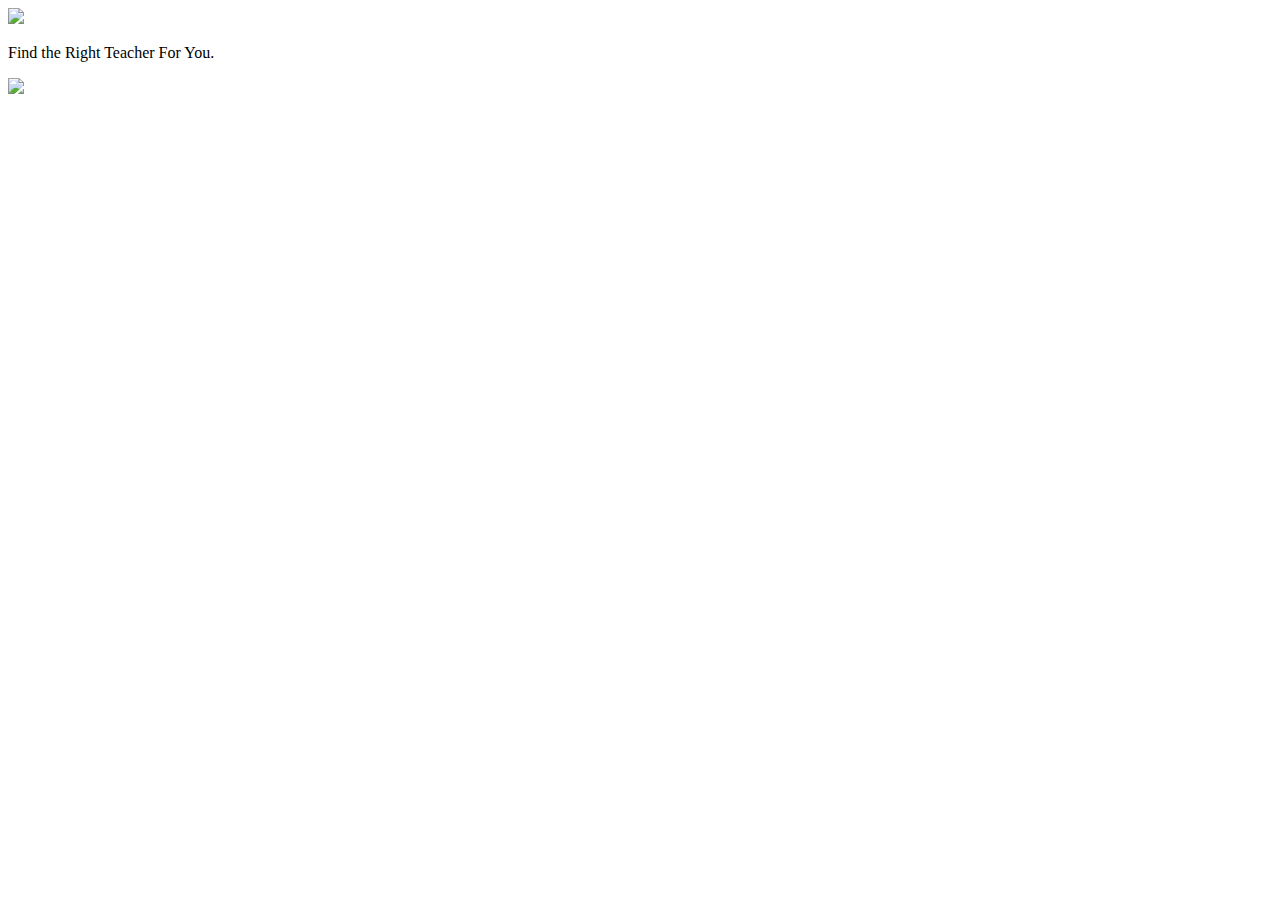
==== index.html @ 1d0d6180 "11" ====
<!DOCTYPE html>
<!--
Licensed to the Apache Software Foundation (ASF) under one
or more contributor license agreements.  See the NOTICE file
distributed with this work for additional information
regarding copyright ownership.  The ASF licenses this file
to you under the Apache License, Version 2.0 (the
"License"); you may not use this file except in compliance
with the License.  You may obtain a copy of the License at

http://www.apache.org/licenses/LICENSE-2.0

Unless required by applicable law or agreed to in writing,
software distributed under the License is distributed on an
"AS IS" BASIS, WITHOUT WARRANTIES OR CONDITIONS OF ANY
KIND, either express or implied.  See the License for the
specific language governing permissions and limitations
under the License.
-->
<html style="height:100%">
<head>
<title>Bahuka</title>

<!--
Customize this policy to fit your own app's needs. For more guidance, see:
https://github.com/apache/cordova-plugin-whitelist/blob/master/README.md#content-security-policy
Some notes:
* gap: is required only on iOS (when using UIWebView) and is needed for JS->native communication
* https://ssl.gstatic.com is required only on Android and is needed for TalkBack to function properly
* Disables use of inline scripts in order to mitigate risk of XSS vulnerabilities. To change this:
    * Enable inline JS: add 'unsafe-inline' to default-src
-->

<link rel="stylesheet" type="text/css" href="css/index.css">
 <link rel="stylesheet" type="text/css" href="css/style.css">
<script type="text/javascript" src="js/jquer_libs.js"></script>

<script type="text/javascript" src="js/index.js"></script>

 <script type="text/javascript" src="cordova.js"></script>
    
<script src="//js.pusher.com/3.2/pusher.min.js"></script>


<!-- <script>
var pushNotification;

            function onDeviceReady() {
               var  userid = localStorage.getItem('regid');
               alert(userid);
                try 
                { 

                	var phoneModel = window.device.model;
                    pushNotification = window.plugins.pushNotification;
              //$("#app-status-ul").append('<li>registering ' + device.platform + '</li>');
              alert('Registering ' + device.platform);
                    if(device.platform == 'android' || device.platform == 'Android' ||device.platform == 'amazon-fireos' ) {
                        pushNotification.register(
                        successHandler, 
                        errorHandler, 
                        {
                            "senderID":"837440628665",
                            "ecb":"window.onNotification"
                        });     // required!

                        alert('Registered the Android device');
//alert('regID = ' + e.regid);
                    } else {
                        pushNotification.register(tokenHandler, errorHandler, {"badge":"true","sound":"true","alert":"true","ecb":"onNotificationAPN"});    // required!
                        alert('Registered the iOS device');
                    }
                }
                catch(err) 
                { 
                    txt="There was an error on this page.\n\n"; 
                    txt+="Error description: " + err.message + "\n\n"; 
                    //alert(txt); 

                    alert("Error: Status="+err.status+" Message="+err.message+" service="+service+" action="+action);
                    alert('Error: ' + err.message);
                } 
            }

            // handle APNS notifications for iOS
            function onNotificationAPN(e) {
                if(e.alert) {
                     //$("#app-status-ul").append('<li>push-notification: ' + e.alert + '</li>');
                     //alert('push-notification: ' + e.alert);
                     // showing an alert also requires the org.apache.cordova.dialogs plugin
                     navigator.notification.alert(e.alert);
                }

                if(e.sound) {
                    // playing a sound also requires the org.apache.cordova.media plugin
                    var snd = new Media(e.sound);
                    snd.play();
                }

                if(e.badge) {
                    pushNotification.setApplicationIconBadgeNumber(successHandler, e.badge);
                }
            }

            // handle GCM notifications for Android
          window.onNotification=function(e) { 
alert("hii");
            	alert(e.regid);
                //$("#app-status-ul").append('<li>EVENT -> RECEIVED:' + e.event + '</li>');
                alert('EVENT -> RECEIVED:' + e.event);

                switch( e.event )
                {
                    case 'registered':
                    if( e.regid.length > 0 )
                    {
                    	
  
          /*  {
                "message": "Hello this is a push notification",
                "payload": {
                "message": "Hello this is a push notification",
                "sound": "notification",
                "title": "New Message",
                "from": "837440628665",
                "collapse_key": "do_not_collapse",
                "foreground": true,
                "event": "message"
                }
            }*/
          


                    	localStorage.setItem('regid',e.regid);
                        //$("#app-status-ul").append('<li>REGISTERED -> REGID:' + e.regid + "</li>");
                        // Your GCM push server needs to know the regID before it can push to this device
                        // here is where you might want to send it the regID for later use.
                        console.log("regID = " + e.regid);
                        alert(' REGID = ' + e.regid);
                    }
                    break;

                    case 'message':
                        // if this flag is set, this notification happened while we were in the foreground.
                        // you might want to play a sound to get the user's attention, throw up a dialog, etc.
                        if(e.foreground)
                        {
                            //$("#app-status-ul").append('<li>--INLINE NOTIFICATION--' + '</li>');
                            alert('--INLINE NOTIFICATION--');

                                // on Android soundname is outside the payload. 
                                    // On Amazon FireOS all custom attributes are contained within payload
                                    var soundfile = e.soundname || e.payload.sound;
                                    // if the notification contains a soundname, play it.
                                    // playing a sound also requires the org.apache.cordova.media plugin
                                    var my_media = new Media("/android_asset/www/"+ soundfile);
                            my_media.play();
                        }
                        else
                        {   // otherwise we were launched because the user touched a notification in the notification tray.
                            if(e.coldstart)
                                //$("#app-status-ul").append('<li>--COLDSTART NOTIFICATION--' + '</li>');
                                alert('--COLDSTART NOTIFICATION--')
                            else
                            //$("#app-status-ul").append('<li>--BACKGROUND NOTIFICATION--' + '</li>');
                                alert('--BACKGROUND NOTIFICATION--')
                        }

                        //$("#app-status-ul").append('<li>MESSAGE -> MSG: ' + e.payload.message + '</li>');
                        alert('MESSAGE -> MSG: ' + e.payload.message);
                        //android only
                        //$("#app-status-ul").append('<li>MESSAGE -> MSGCNT: ' + e.payload.msgcnt + '</li>');
                        alert('MESSAGE -> MSGCNT: ' + e.payload.msgcnt);
                        //amazon-fireos only
                        //$("#app-status-ul").append('<li>MESSAGE -> TIMESTAMP: ' + e.payload.timeStamp + '</li>');
                        alert('MESSAGE -> TIMESTAMP: ' + e.payload.timeStamp);
                    break;

                    case 'error':
                        //$("#app-status-ul").append('<li>ERROR -> MSG:' + e.msg + '</li>');
                        alert('ERROR -> MSG' + e.msg);
                    break;

                    default:
                        //$("#app-status-ul").append('<li>EVENT -> Unknown, an event was received and we do not know what it is</li>');
                        alert('EVENT -> Unknown, an event was received and we do not know what it is');
                    break;
                }
            }

            function tokenHandler (result) {
                //$("#app-status-ul").append('<li>token: '+ result +'</li>');
                // Your iOS push server needs to know the token before it can push to this device
                // here is where you might want to send it the token for later use.
                alert('iOS Result = ' + result);
            }

            function successHandler (result) {
                //$("#app-status-ul").append('<li>success:'+ result +'</li>');
                alert('Android Result = ' + result);
                alert('RegID = ' + e.regid);
            }

            function errorHandler (error) {
                //$("#app-status-ul").append('<li>error:'+ error +'</li>');
                alert('Error = ' +   error);

            }

            document.addEventListener('deviceready', onDeviceReady, true);

alert('regID = ' + e.regid);            
alert('Reg code completed');


</script> -->








<title>Hello World</title>
</head>


<body>

<div  id="bahuka" class="bahuka_main">

<div class="images">
<img id="bahuka_logo" src="img/MP0Xs0L (1).png" />
</div>
<p class="titletext1">Find the Right Teacher For You.</p>
<div class="images">
<img src="img/MP0Xs0L.png" />
</div>

<div class="radio_div"> 
<input type="radio" name="classif" id="C1" value="true"   hidden  checked />
<label class="ds" onclick="changetoabout('C1');" for="C1"> </label>


<input type="radio" name="classif" id="C2" value="true" hidden />
<label class="ds" onclick="changetoabout('C2');" for="C2">   </label>
<input   type="radio" name="classif" id="C3" value="true"   hidden />
<label class="ds" onclick="changetoabout('C3');" for="C3"> </label>
<input type="radio" name="classif" id="C4" value="true" hidden />
<label class="ds" onclick="changetoabout('C4');" for="C4">   </label>
</div>
<div class="foorter_menu">
<p class="leftmenu lr"><a style="color:#fff" href="login.html">login</a></p>
<p  class="rightmenu lr"><a  style="color:#fff" href="signup1.html">Get started</a></p>
</div>
</div>

</body>

</html>
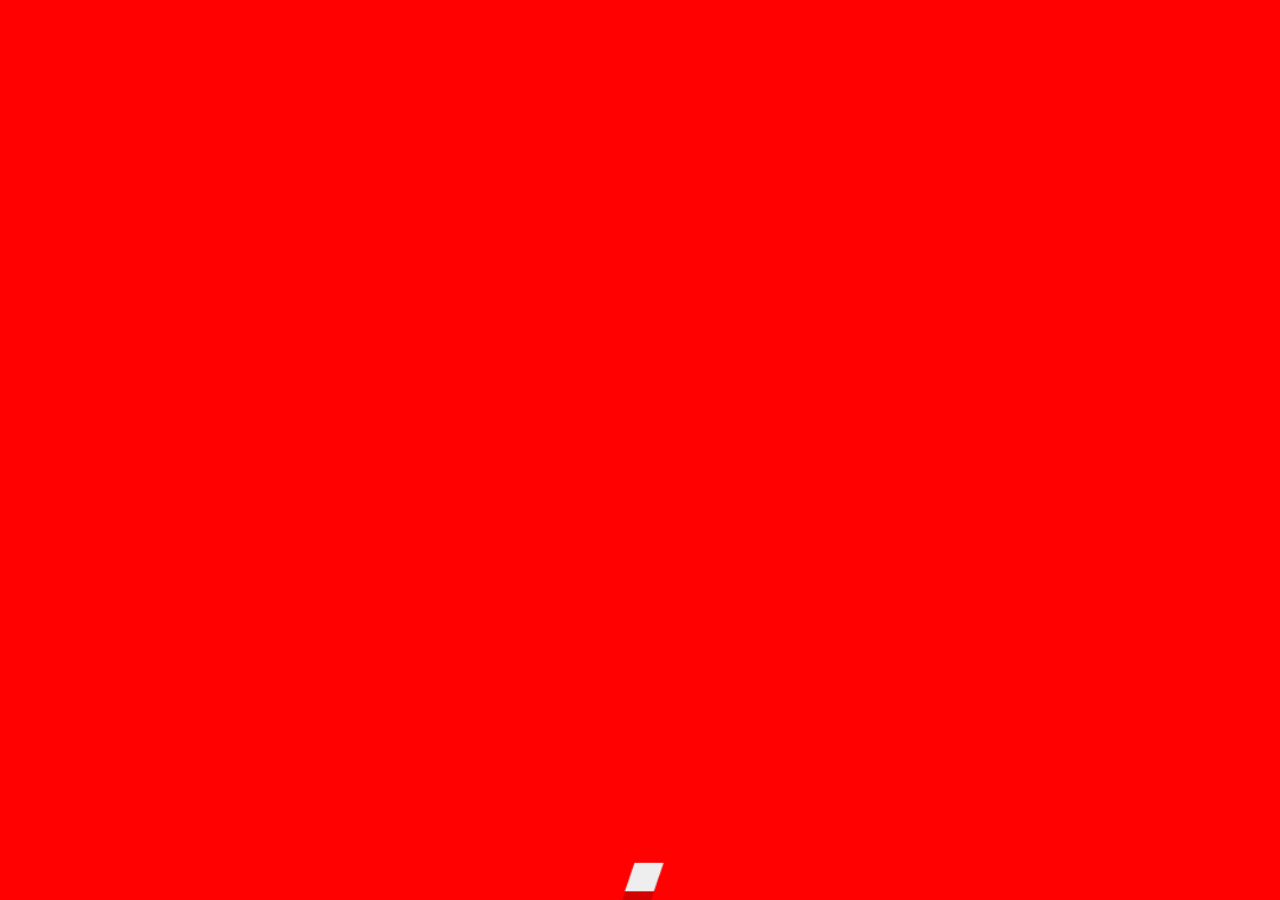
==== commit 7aa8a49f: "11" ====
--- a/index.html
+++ b/index.html
@@ -1,262 +1,60 @@
 <!DOCTYPE html>
-<!--
-Licensed to the Apache Software Foundation (ASF) under one
-or more contributor license agreements.  See the NOTICE file
-distributed with this work for additional information
-regarding copyright ownership.  The ASF licenses this file
-to you under the Apache License, Version 2.0 (the
-"License"); you may not use this file except in compliance
-with the License.  You may obtain a copy of the License at
 
-http://www.apache.org/licenses/LICENSE-2.0
+<html>
+    <head>
+        
+        <meta name="format-detection" content="telephone=no">
+        <meta name="msapplication-tap-highlight" content="no">
+        <meta name="viewport" content="width=device-width,height=device-height,initial-scale=1.0"/>
+        <link rel="stylesheet" type="text/css" href="css/custom.css">
+        <link rel="stylesheet" href="font-awesome/css/font-awesome.min.css">
+        <script type="text/javascript" src="js/jquery.min.js"></script>
+         <link rel="stylesheet" type="text/css" href="css/example.css">
+        <script src="http://ajax.googleapis.com/ajax/libs/jquery/1.11.0/jquery.min.js"></script>
+        <script type="text/javascript" src="js/background.cycle.js"></script>
+        <title>Wild</title>
+        <script>
+            if(localStorage.userid != undefined && localStorage.userid != null && localStorage.userid != "") {
+                window.location.href="search.html";
+            }
+        </script>
+         <script type="text/javascript">
+            $(document).ready(function() {
+                $("body").backgroundCycle({
+                    imageUrls: [
+                        'img/1.png',
+                        'img/slide1.png',
+                        'img/slide2.png',
+                        'img/slide3.png',
+                        'img/slide4.png',
+                        'img/slide5.png'
+                    ],
+                    fadeSpeed: 2000,
+                    duration: 6000,
+                    backgroundSize: SCALING_MODE_COVER
+                });
+            });
+        </script>
+    </head>
+    <body onload="setHeight()" style="margin: 0;">
+    <div id="first_screen" onclick="gotoregisterpage();">
+         <script type="text/javascript">
 
-Unless required by applicable law or agreed to in writing,
-software distributed under the License is distributed on an
-"AS IS" BASIS, WITHOUT WARRANTIES OR CONDITIONS OF ANY
-KIND, either express or implied.  See the License for the
-specific language governing permissions and limitations
-under the License.
--->
-<html style="height:100%">
-<head>
-<title>Bahuka</title>
+          var _gaq = _gaq || [];
+          _gaq.push(['_setAccount', 'UA-36251023-1']);
+          _gaq.push(['_setDomainName', 'jqueryscript.net']);
+          _gaq.push(['_trackPageview']);
 
-<!--
-Customize this policy to fit your own app's needs. For more guidance, see:
-https://github.com/apache/cordova-plugin-whitelist/blob/master/README.md#content-security-policy
-Some notes:
-* gap: is required only on iOS (when using UIWebView) and is needed for JS->native communication
-* https://ssl.gstatic.com is required only on Android and is needed for TalkBack to function properly
-* Disables use of inline scripts in order to mitigate risk of XSS vulnerabilities. To change this:
-    * Enable inline JS: add 'unsafe-inline' to default-src
--->
+          (function() {
+            var ga = document.createElement('script'); ga.type = 'text/javascript'; ga.async = true;
+            ga.src = ('https:' == document.location.protocol ? 'https://ssl' : 'http://www') + '.google-analytics.com/ga.js';
+            var s = document.getElementsByTagName('script')[0]; s.parentNode.insertBefore(ga, s);
+          })();
 
-<link rel="stylesheet" type="text/css" href="css/index.css">
- <link rel="stylesheet" type="text/css" href="css/style.css">
-<script type="text/javascript" src="js/jquer_libs.js"></script>
-
-<script type="text/javascript" src="js/index.js"></script>
-
- <script type="text/javascript" src="cordova.js"></script>
-    
-<script src="//js.pusher.com/3.2/pusher.min.js"></script>
-
-
-<!-- <script>
-var pushNotification;
-
-            function onDeviceReady() {
-               var  userid = localStorage.getItem('regid');
-               alert(userid);
-                try 
-                { 
-
-                	var phoneModel = window.device.model;
-                    pushNotification = window.plugins.pushNotification;
-              //$("#app-status-ul").append('<li>registering ' + device.platform + '</li>');
-              alert('Registering ' + device.platform);
-                    if(device.platform == 'android' || device.platform == 'Android' ||device.platform == 'amazon-fireos' ) {
-                        pushNotification.register(
-                        successHandler, 
-                        errorHandler, 
-                        {
-                            "senderID":"837440628665",
-                            "ecb":"window.onNotification"
-                        });     // required!
-
-                        alert('Registered the Android device');
-//alert('regID = ' + e.regid);
-                    } else {
-                        pushNotification.register(tokenHandler, errorHandler, {"badge":"true","sound":"true","alert":"true","ecb":"onNotificationAPN"});    // required!
-                        alert('Registered the iOS device');
-                    }
-                }
-                catch(err) 
-                { 
-                    txt="There was an error on this page.\n\n"; 
-                    txt+="Error description: " + err.message + "\n\n"; 
-                    //alert(txt); 
-
-                    alert("Error: Status="+err.status+" Message="+err.message+" service="+service+" action="+action);
-                    alert('Error: ' + err.message);
-                } 
-            }
-
-            // handle APNS notifications for iOS
-            function onNotificationAPN(e) {
-                if(e.alert) {
-                     //$("#app-status-ul").append('<li>push-notification: ' + e.alert + '</li>');
-                     //alert('push-notification: ' + e.alert);
-                     // showing an alert also requires the org.apache.cordova.dialogs plugin
-                     navigator.notification.alert(e.alert);
-                }
-
-                if(e.sound) {
-                    // playing a sound also requires the org.apache.cordova.media plugin
-                    var snd = new Media(e.sound);
-                    snd.play();
-                }
-
-                if(e.badge) {
-                    pushNotification.setApplicationIconBadgeNumber(successHandler, e.badge);
-                }
-            }
-
-            // handle GCM notifications for Android
-          window.onNotification=function(e) { 
-alert("hii");
-            	alert(e.regid);
-                //$("#app-status-ul").append('<li>EVENT -> RECEIVED:' + e.event + '</li>');
-                alert('EVENT -> RECEIVED:' + e.event);
-
-                switch( e.event )
-                {
-                    case 'registered':
-                    if( e.regid.length > 0 )
-                    {
-                    	
-  
-          /*  {
-                "message": "Hello this is a push notification",
-                "payload": {
-                "message": "Hello this is a push notification",
-                "sound": "notification",
-                "title": "New Message",
-                "from": "837440628665",
-                "collapse_key": "do_not_collapse",
-                "foreground": true,
-                "event": "message"
-                }
-            }*/
-          
-
-
-                    	localStorage.setItem('regid',e.regid);
-                        //$("#app-status-ul").append('<li>REGISTERED -> REGID:' + e.regid + "</li>");
-                        // Your GCM push server needs to know the regID before it can push to this device
-                        // here is where you might want to send it the regID for later use.
-                        console.log("regID = " + e.regid);
-                        alert(' REGID = ' + e.regid);
-                    }
-                    break;
-
-                    case 'message':
-                        // if this flag is set, this notification happened while we were in the foreground.
-                        // you might want to play a sound to get the user's attention, throw up a dialog, etc.
-                        if(e.foreground)
-                        {
-                            //$("#app-status-ul").append('<li>--INLINE NOTIFICATION--' + '</li>');
-                            alert('--INLINE NOTIFICATION--');
-
-                                // on Android soundname is outside the payload. 
-                                    // On Amazon FireOS all custom attributes are contained within payload
-                                    var soundfile = e.soundname || e.payload.sound;
-                                    // if the notification contains a soundname, play it.
-                                    // playing a sound also requires the org.apache.cordova.media plugin
-                                    var my_media = new Media("/android_asset/www/"+ soundfile);
-                            my_media.play();
-                        }
-                        else
-                        {   // otherwise we were launched because the user touched a notification in the notification tray.
-                            if(e.coldstart)
-                                //$("#app-status-ul").append('<li>--COLDSTART NOTIFICATION--' + '</li>');
-                                alert('--COLDSTART NOTIFICATION--')
-                            else
-                            //$("#app-status-ul").append('<li>--BACKGROUND NOTIFICATION--' + '</li>');
-                                alert('--BACKGROUND NOTIFICATION--')
-                        }
-
-                        //$("#app-status-ul").append('<li>MESSAGE -> MSG: ' + e.payload.message + '</li>');
-                        alert('MESSAGE -> MSG: ' + e.payload.message);
-                        //android only
-                        //$("#app-status-ul").append('<li>MESSAGE -> MSGCNT: ' + e.payload.msgcnt + '</li>');
-                        alert('MESSAGE -> MSGCNT: ' + e.payload.msgcnt);
-                        //amazon-fireos only
-                        //$("#app-status-ul").append('<li>MESSAGE -> TIMESTAMP: ' + e.payload.timeStamp + '</li>');
-                        alert('MESSAGE -> TIMESTAMP: ' + e.payload.timeStamp);
-                    break;
-
-                    case 'error':
-                        //$("#app-status-ul").append('<li>ERROR -> MSG:' + e.msg + '</li>');
-                        alert('ERROR -> MSG' + e.msg);
-                    break;
-
-                    default:
-                        //$("#app-status-ul").append('<li>EVENT -> Unknown, an event was received and we do not know what it is</li>');
-                        alert('EVENT -> Unknown, an event was received and we do not know what it is');
-                    break;
-                }
-            }
-
-            function tokenHandler (result) {
-                //$("#app-status-ul").append('<li>token: '+ result +'</li>');
-                // Your iOS push server needs to know the token before it can push to this device
-                // here is where you might want to send it the token for later use.
-                alert('iOS Result = ' + result);
-            }
-
-            function successHandler (result) {
-                //$("#app-status-ul").append('<li>success:'+ result +'</li>');
-                alert('Android Result = ' + result);
-                alert('RegID = ' + e.regid);
-            }
-
-            function errorHandler (error) {
-                //$("#app-status-ul").append('<li>error:'+ error +'</li>');
-                alert('Error = ' +   error);
-
-            }
-
-            document.addEventListener('deviceready', onDeviceReady, true);
-
-alert('regID = ' + e.regid);            
-alert('Reg code completed');
-
-
-</script> -->
-
-
-
-
-
-
-
-
-<title>Hello World</title>
-</head>
-
-
-<body>
-
-<div  id="bahuka" class="bahuka_main">
-
-<div class="images">
-<img id="bahuka_logo" src="img/MP0Xs0L (1).png" />
-</div>
-<p class="titletext1">Find the Right Teacher For You.</p>
-<div class="images">
-<img src="img/MP0Xs0L.png" />
-</div>
-
-<div class="radio_div"> 
-<input type="radio" name="classif" id="C1" value="true"   hidden  checked />
-<label class="ds" onclick="changetoabout('C1');" for="C1"> </label>
-
-
-<input type="radio" name="classif" id="C2" value="true" hidden />
-<label class="ds" onclick="changetoabout('C2');" for="C2">   </label>
-<input   type="radio" name="classif" id="C3" value="true"   hidden />
-<label class="ds" onclick="changetoabout('C3');" for="C3"> </label>
-<input type="radio" name="classif" id="C4" value="true" hidden />
-<label class="ds" onclick="changetoabout('C4');" for="C4">   </label>
-</div>
-<div class="foorter_menu">
-<p class="leftmenu lr"><a style="color:#fff" href="login.html">login</a></p>
-<p  class="rightmenu lr"><a  style="color:#fff" href="signup1.html">Get started</a></p>
-</div>
-</div>
-
-</body>
-
+        </script>       
+    </div>
+        <!--img src="img/1.png" alt="first_screen" onclick="gotoregisterpage();"/-->        
+        <script type="text/javascript" src="cordova.js"></script>
+        <script type="text/javascript" src="js/functions.js"></script>
+    </body>
 </html>
-
--- a/css/custom.css
+++ b/css/custom.css
@@ -0,0 +1,229 @@
+
+
+
+body{
+	width:100%;
+	margin: auto;
+}
+#first_screen{
+	overflow: hidden;
+  /*background: url('../img/1.png');*/
+  height: 568px;
+  background-size: cover;
+  background-position: 100%;
+}
+img{
+	width:100%;
+	height:auto;
+}
+
+.searched-items {
+    margin-left: 5%;
+    margin-top: 5%;
+    width: 83%;
+    height: 50%;
+    overflow: scroll;
+    display: inline-block;
+}
+.second_searched-items {
+    margin-left: 5%;
+    margin-top: 5%;
+    width: 83%;
+    height: 50%;
+    overflow: scroll;
+    display: inline-block;
+}
+.aftersearhform {  
+    padding-top: 12em;
+    overflow: scroll;
+    display: inline;
+}
+::-webkit-input-placeholder { /* Chrome/Opera/Safari */
+  color: #333333;
+}
+::-moz-placeholder { /* Firefox 19+ */
+  color: #333333;
+}
+.search {       
+    height: 38px;
+    opacity: 0.1;
+    border: 1px solid;
+    border-color: transparent;
+    margin-left: -19px;
+    width: 85%;
+    margin-top: 22em;
+}
+.main {
+    background-image: url("../img/background.png");
+    background-repeat: no-repeat;
+    background-size: cover;
+    margin: auto;
+   /* position: fixed;*/
+    width: 100%;
+}
+.form {
+   
+    padding-top: 14em;
+  /*  position: absolute;*/
+  margin-left: 8%; 
+    text-align: center;
+    width: 90%;
+}
+
+form p{
+	color:red;
+}
+
+.container {
+    background-image: url("../img/screen.png");
+    /*background-position: 100% 50%;*/
+    background-repeat: no-repeat;
+    background-size: cover;
+    height: 640px;
+    margin-left: 2%;
+   /* position: relative;*/
+    text-align: center;
+    width: 90%;
+}
+.form input {
+    height: 38px;
+    margin-top: 5%;
+    width: 80%;
+}
+.fullname {
+     margin-top: -1em !important;
+}
+input[type="password"], input[type="text"], input[type="email"]{
+	 font-size: 17px;
+	 opacity: 0.5;
+	 box-shadow: inset 0 0 0 rgba(0,0,0, .55), 0px 1px 1px rgba(255,255,255,.5);
+     }
+
+input[type="button"] {
+    background-color: red;
+    color: #fff;
+    font-size: 17px;
+    font-weight: bolder;
+    opacity: 0.51;
+    box-shadow: inset 0 0 0 rgba(0,0,0, .55), 0px 1px 1px rgba(255,255,255,.5);
+    border: 1px solid;
+    border-color: transparent;
+
+}
+.para p{
+	font-size: 19px;
+    color:#fff;
+	margin-bottom: 2%;
+	width:80%;
+	margin: auto;
+}
+.radius{
+	border-radius: 100%;
+	margin-top: 0 !important;
+}
+.videolist:first-child {
+    margin-top: -25%;
+}
+   
+    
+   
+/************media queries***********/
+/* Smartphones (portrait and landscape) ----------- */
+@media only screen and (min-device-width : 320px) and (max-device-width : 480px) {
+.form {
+    padding-top: 19em;
+ }
+ 
+}
+
+/* Smartphones (landscape) ----------- */
+@media only screen and (min-width : 321px) {
+.form {
+    padding-top: 19em;
+    margin-left: 8%;
+}
+}
+
+/* Smartphones (portrait) ----------- */
+@media only screen and (max-width : 320px) {
+
+.form {
+    padding-top: 13em;
+    margin-left: 5%;
+}
+.container {
+    margin-left: 4%;
+}
+}
+@media only screen and (min-device-width : 480px) and (max-width : 568px) and (orientation : landscape){
+.container {
+     background-position: 100% 16%;
+    margin-left: 5%;  
+  }
+.form {
+    padding-top: 10em;
+    margin-left: 5%;
+  }
+}
+@media only screen and (min-device-width : 569px) and (max-width : 667px) and (orientation : landscape){
+.container {
+     background-position: 100% 16%;
+    margin-left: 5%;  
+  }
+.form {
+    padding-top: 12em;
+    margin-left: 5%;
+  }
+}  
+@media only screen and (min-device-width : 668px) and (max-width : 736px) and (orientation : landscape){
+.container {
+     background-position: 100% 16%;
+    margin-left: 5%;  
+  }
+  .form {
+    padding-top: 13em;
+    margin-left: 5%;
+  } 
+}
+
+@media only screen and (min-device-width : 768px) and (max-device-width : 1024px) {
+.form {
+    padding-top: 27em;
+    position: relative;
+    margin-left: 5%;
+}
+.container {
+    margin-left: 5%;
+}
+}
+/* iPads (landscape) ----------- */
+@media only screen and (min-device-width : 768px) and (max-device-width : 1024px) and (orientation : landscape) {
+  .container {
+
+    background-position: 33% 9%;
+  }
+  .main {
+    background-position: top;    
+  }
+  input[type="text"], input[type="email"] {
+    font-size: 20px;
+  }
+  .form input {
+    height: 3em;
+  }
+}
+
+/* Desktops and laptops ----------- */
+@media only screen and (min-width : 1224px) {
+/* Styles */
+}
+
+/* Large screens ----------- */
+@media only screen and (min-width : 1824px) {
+/* Styles */
+}
+
+/* iPhone 4 ----------- */
+@mediaonly screen and (-webkit-min-device-pixel-ratio : 1.5),only screen and (min-device-pixel-ratio : 1.5) {
+/* Styles */
+}--- a/css/example.css
+++ b/css/example.css
@@ -0,0 +1,20 @@
+/* 
+    Created on : 17-mrt-2014, 14:58:29
+    Author     : g.v.lankveld
+*/
+
+html {
+    font-family: Helvetica, Arial, sans-serif
+}
+
+h1 {
+    color: white;
+    text-shadow: 0 0 0.2em #000;
+    -moz-text-shadow: 0 0 0.2em #000;
+    -webkit-text-shadow: 0 0 0.2em #000;
+}
+
+.centre-container {
+    margin: auto;
+    width: 500px;
+}
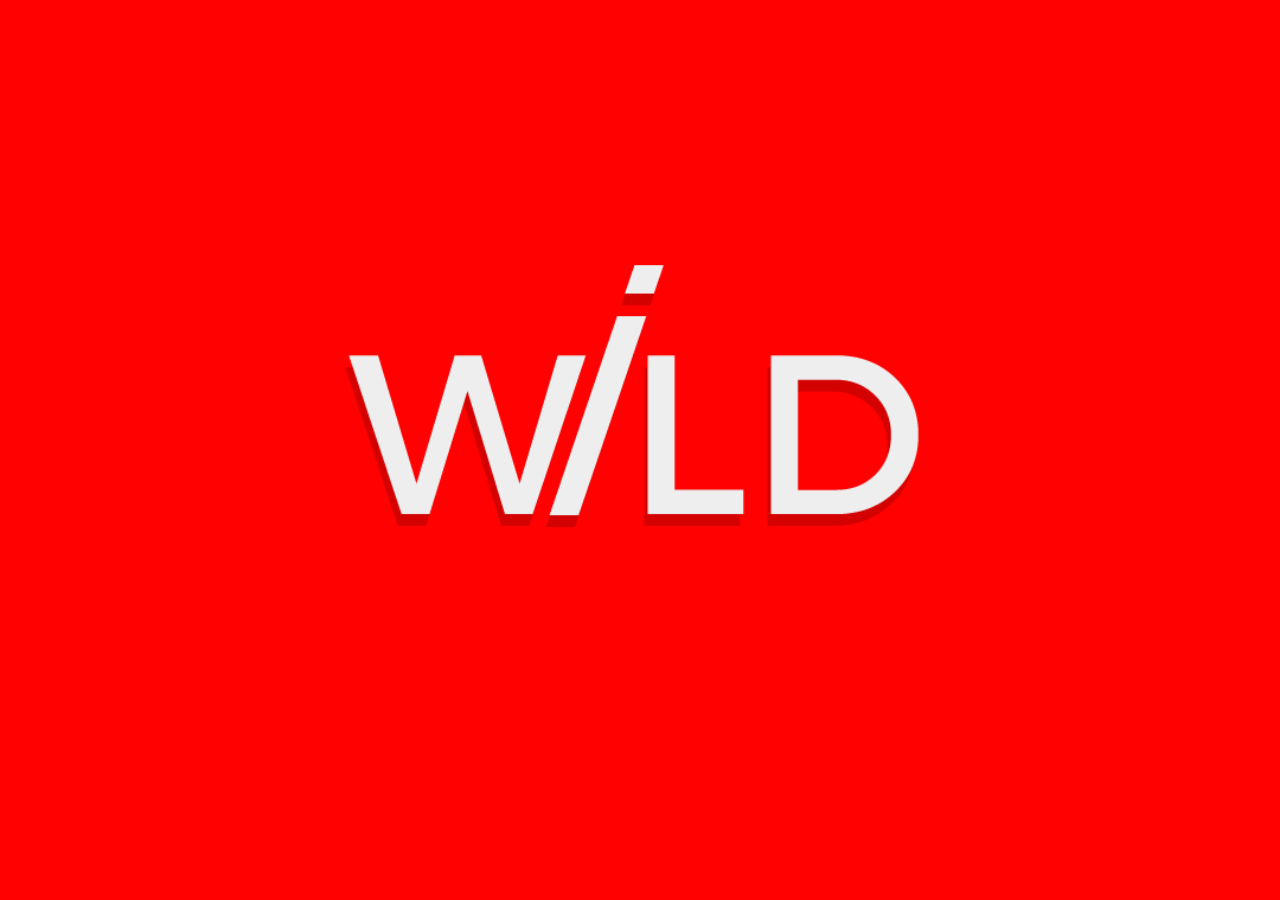
==== commit 23122456: "005" ====
--- a/index.html
+++ b/index.html
@@ -20,7 +20,7 @@
         </script>
          <script type="text/javascript">
             $(document).ready(function() {
-                $("body").backgroundCycle({
+                $("#first_screen").backgroundCycle({
                     imageUrls: [
                         'img/1.png',
                         'img/slide1.png',
@@ -34,9 +34,15 @@
                     backgroundSize: SCALING_MODE_COVER
                 });
             });
+
+            $( window ).on( "orientationchange", function( event ) {
+             //alert("changed");
+             window.location.reload();
+            });
+
         </script>
     </head>
-    <body onload="setHeight()" style="margin: 0;">
+    <body onload="setHeight();"  style="margin: 0;">
     <div id="first_screen" onclick="gotoregisterpage();">
          <script type="text/javascript">
 
--- a/css/custom.css
+++ b/css/custom.css
@@ -32,6 +32,7 @@
     height: 50%;
     overflow: scroll;
     display: inline-block;
+    color: #fff;
 }
 .aftersearhform {  
     padding-top: 12em;
@@ -124,7 +125,10 @@
 .videolist:first-child {
     margin-top: -25%;
 }
-   
+#first_screen .cycle-bg-image {
+    background-position: 100% center;
+    background-size: cover;
+}
     
    
 /************media queries***********/
@@ -133,7 +137,6 @@
 .form {
     padding-top: 19em;
  }
- 
 }
 
 /* Smartphones (landscape) ----------- */
@@ -226,4 +229,284 @@
 /* iPhone 4 ----------- */
 @mediaonly screen and (-webkit-min-device-pixel-ratio : 1.5),only screen and (min-device-pixel-ratio : 1.5) {
 /* Styles */
-}+}
+
+
+@media only screen and (min-device-width : 414px) and (max-device-height : 736px){
+  .search {       
+    margin-top: 15em;
+    margin-left: 0px;
+}
+.videolist:first-child {
+    margin-top: -10%;
+}
+.searched-items {
+    margin: auto;
+    overflow: auto; 
+    margin-top: 3%;
+    height: auto;
+    margin-left: 5%;
+
+}
+}
+
+
+@media only screen and (min-device-width : 412px) and (max-device-height : 732px){
+ .search {       
+    margin-top: 15em;
+    margin-left: 0px;
+}
+.videolist:first-child {
+    margin-top: -10%;
+}
+.searched-items {
+    margin: auto;
+    overflow: auto; 
+    margin-top: 3%;
+    height: auto;
+    margin-left: 5%;
+
+}
+}
+
+
+@media only screen and (min-device-width : 375px) and (max-device-height : 667px) {
+  .search {       
+    margin-top: 14em;
+    margin-left: 0px;
+}
+.videolist:first-child {
+    margin-top: -20%;
+}
+.searched-items {
+    margin: auto;
+    overflow: auto; 
+    margin-top: 3%;
+    height: auto;
+    margin-left: 5%;
+
+}
+}
+@media only screen and (min-device-width : 360px) and (max-device-height : 640px) {
+ .search {       
+    margin-top: 12em;
+    margin-left: 0px;
+}
+.videolist:first-child {
+    margin-top: -21%;
+}
+.searched-items {
+    margin: auto;
+    overflow: auto; 
+    margin-top: 3%;
+    height: auto;
+    margin-left: 5%;
+}
+}
+
+@media only screen and (min-device-width : 320px) and (max-device-height : 568px) {
+
+  .search {       
+    margin-top: 12em;
+    margin-left: 0px;
+}
+.videolist:first-child {
+    margin-top: -34%;
+}
+.searched-items {
+    margin: auto;
+    overflow: auto; 
+    margin-top: 3%;
+    height: auto;
+    margin-left: 5%;
+
+}
+}
+
+@media only screen and (min-device-width : 320px) and (max-device-height : 533px) {
+ .search {       
+    margin-top: 11em;
+    margin-left: 0px;
+}
+.videolist:first-child {
+    margin-top: -34%;
+}
+.searched-items {
+    margin: auto;
+    overflow: auto; 
+    margin-top: 3%;
+    height: auto;
+    margin-left: 5%;
+
+}
+}
+
+@media only screen and (min-device-width : 320px) and (max-device-height : 480px){
+.search {       
+    margin-top: 8em;
+}
+.videolist:first-child {
+    margin-top: -34%;
+}
+.searched-items {
+    margin: auto;
+   overflow: auto; 
+   margin-top: 3%;
+       height: auto;
+
+}
+}
+@media only screen and (min-device-height : 320px) and (orientation : landscape){
+  .form input {
+      margin-top: 3%;
+  }
+  .form {
+      padding-top: 7.5em;
+  }
+
+}
+
+@media only screen and (min-device-width : 414px) and (max-device-height : 736px) and (orientation : landscape){
+/*  .search_main{height: 100vh !important; }
+  .search_container{height: 100vh !important;}*/
+  .search {       
+    margin-top: 15em;
+    margin-left: 0px;
+}
+.videolist:first-child {
+    margin-top: -10%;
+}
+.searched-items {
+    margin: auto;
+    overflow: auto; 
+    margin-top: 3%;
+    height: auto;
+    margin-left: 5%;
+}
+}
+
+@media only screen and (min-device-width : 412px) and (max-device-height : 732px) and (orientation : landscape){
+/* .search_main{height: 100vh !important; }
+  .search_container{height: 100vh !important;}*/
+ .search {       
+    margin-top: 15em;
+    margin-left: 0px;
+}
+.videolist:first-child {
+    margin-top: -10%;
+}
+.searched-items {
+    margin: auto;
+    overflow: auto; 
+    margin-top: 3%;
+    height: auto;
+    margin-left: 5%;
+
+}
+}
+
+
+@media only screen and (min-device-width : 375px) and (max-device-height : 667px) and (orientation : landscape){
+ /* .search_main{height: 100vh !important; }
+  .search_container{height: 100vh !important;}*/
+  .search {       
+    margin-top: 14em;
+    margin-left: 0px;
+}
+.videolist:first-child {
+    margin-top: -20%;
+}
+.searched-items {
+    margin: auto;
+    overflow: auto; 
+    margin-top: 3%;
+    height: auto;
+    margin-left: 5%;
+
+}
+}
+@media only screen and (min-device-width : 360px) and (max-device-height : 640px) and (orientation : landscape){
+/*  .search_main{height: 100vh !important; }
+  .search_container{height: 100vh !important;}*/
+ .search {       
+    margin-top: 12em;
+    margin-left: 0px;
+}
+.videolist:first-child {
+    margin-top: -21%;
+}
+.searched-items {
+    margin: auto;
+    overflow: auto; 
+    margin-top: 3%;
+    height: auto;
+    margin-left: 5%;
+
+}
+}
+@media only screen and (min-device-width : 320px) and (max-device-height : 568px) and (orientation : landscape){
+ /*  .search_main{height: 100vh !important; }
+  .search_container{height: 100vh !important;}*/
+  .search {       
+    margin-top: 12em;
+    margin-left: 0px;
+}
+.videolist:first-child {
+    margin-top: -34%;
+}
+.searched-items {
+    margin: auto;
+    overflow: auto; 
+    margin-top: 3%;
+    height: auto;
+    margin-left: 5%;
+
+}
+}
+
+@media only screen and (min-device-width : 320px) and (max-device-height : 533px) and (orientation : landscape){
+/*   .search_main{height: 100vh !important; }
+  .search_container{height: 100vh !important;}*/
+ .search {       
+    margin-top: 11em;
+    margin-left: 0px;
+}
+.videolist:first-child {
+    margin-top: -34%;
+}
+.searched-items {
+    margin: auto;
+    overflow: auto; 
+    margin-top: 3%;
+    height: auto;
+    margin-left: 5%;
+
+}
+}
+
+@media only screen and (min-device-width : 320px) and (max-device-height : 480px)and (orientation : landscape){
+/*   .search_main{height: 100vh !important; }
+  .search_container{height: 100vh !important;}*/
+.search {       
+    margin-top: 8em;
+}
+.videolist:first-child {
+    margin-top: -34%;
+}
+.searched-items {
+    margin: auto;
+   overflow: auto; 
+   margin-top: 3%;
+       height: auto;
+
+}
+}
+@media only screen and (min-device-width : 320px) and (max-device-width : 1024px) and (orientation : portrait){
+  .search_main{ height: 100vh !important; }
+  .search_container{height: 100vh !important;}
+}
+@media only screen and (min-device-width : 320px) and (max-device-width : 1024px) and (orientation : landscape){
+  .search_main{ height: 100vh !important; }
+  .search_container{height: 100vh !important;}
+}
+
